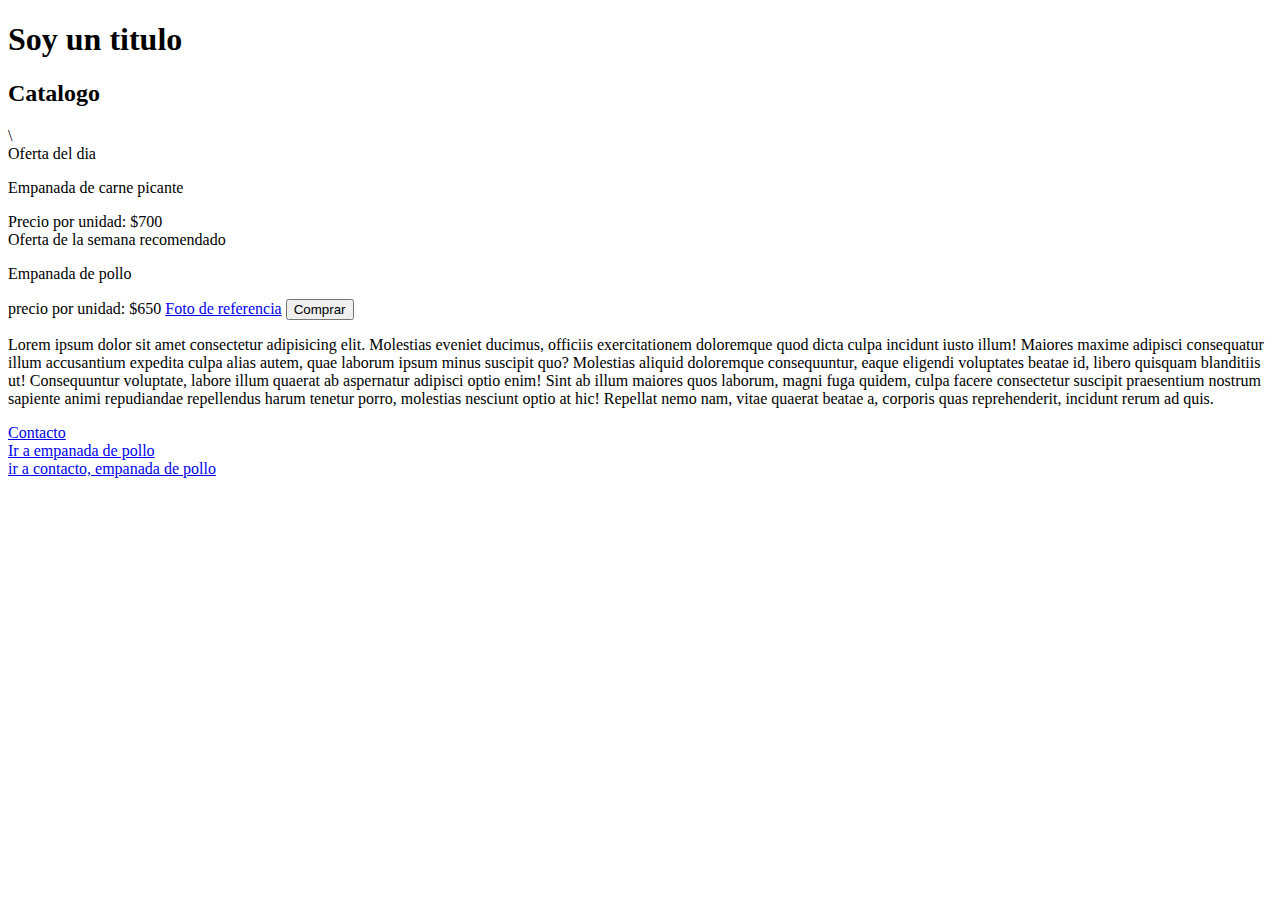
==== Clase-4/index.html @ 51210386 "first commit" ====
<!DOCTYPE html>
<html lang="es">

<head>
    <meta charset="UTF-8">
    <meta name="viewport" content="width=device-width, initial-scale=1.0">
    <title>Inicio
    </title>
</head>

<body>
    <h1>Soy un titulo</h1>
    <h2>Catalogo</h2>\
    <div id="empanada-de-carne">
        <span> Oferta del dia</span>
        <p>Empanada de carne picante</p>
        <span>Precio por unidad: $700</span>
    </div>
    <!-- Nesting o anidado -->
    <div id="empanada-de-pollo">
        <span>Oferta de la semana</span>
        <span>recomendado</span>
    </div>
    <div>
        <p>Empanada de pollo</p>
        <span> precio por unidad: $650</span>
        <a href="https://www.recetasnatura.com.ar/sites/default/files/empanadas_de_pollo.jpg">Foto de referencia</a>
        <button>Comprar</button>
    </div>
    <div>
    <p> Lorem ipsum dolor sit amet consectetur adipisicing elit. Molestias eveniet ducimus, officiis exercitationem
        doloremque quod dicta culpa incidunt iusto illum! Maiores maxime adipisci consequatur illum accusantium
        expedita culpa alias autem, quae laborum ipsum minus suscipit quo? Molestias aliquid doloremque
        consequuntur, eaque eligendi voluptates beatae id, libero quisquam blanditiis ut! Consequuntur voluptate,
        labore illum quaerat ab aspernatur adipisci optio enim! Sint ab illum maiores quos laborum, magni fuga
        quidem, culpa facere consectetur suscipit praesentium nostrum sapiente animi repudiandae repellendus harum
        tenetur porro, molestias nesciunt optio at hic! Repellat nemo nam, vitae quaerat beatae a, corporis quas
        reprehenderit, incidunt rerum ad quis.
    </p>
    </div>
    <a href="./contacto.html">Contacto</a>
    <br>
    <a href="#empanada-de-pollo">Ir a empanada de pollo</a>
    <div> <a href="./contacto.html#empanada-de-pollo">ir a contacto, empanada de pollo</a>
    </div>
    
</body>

</html>
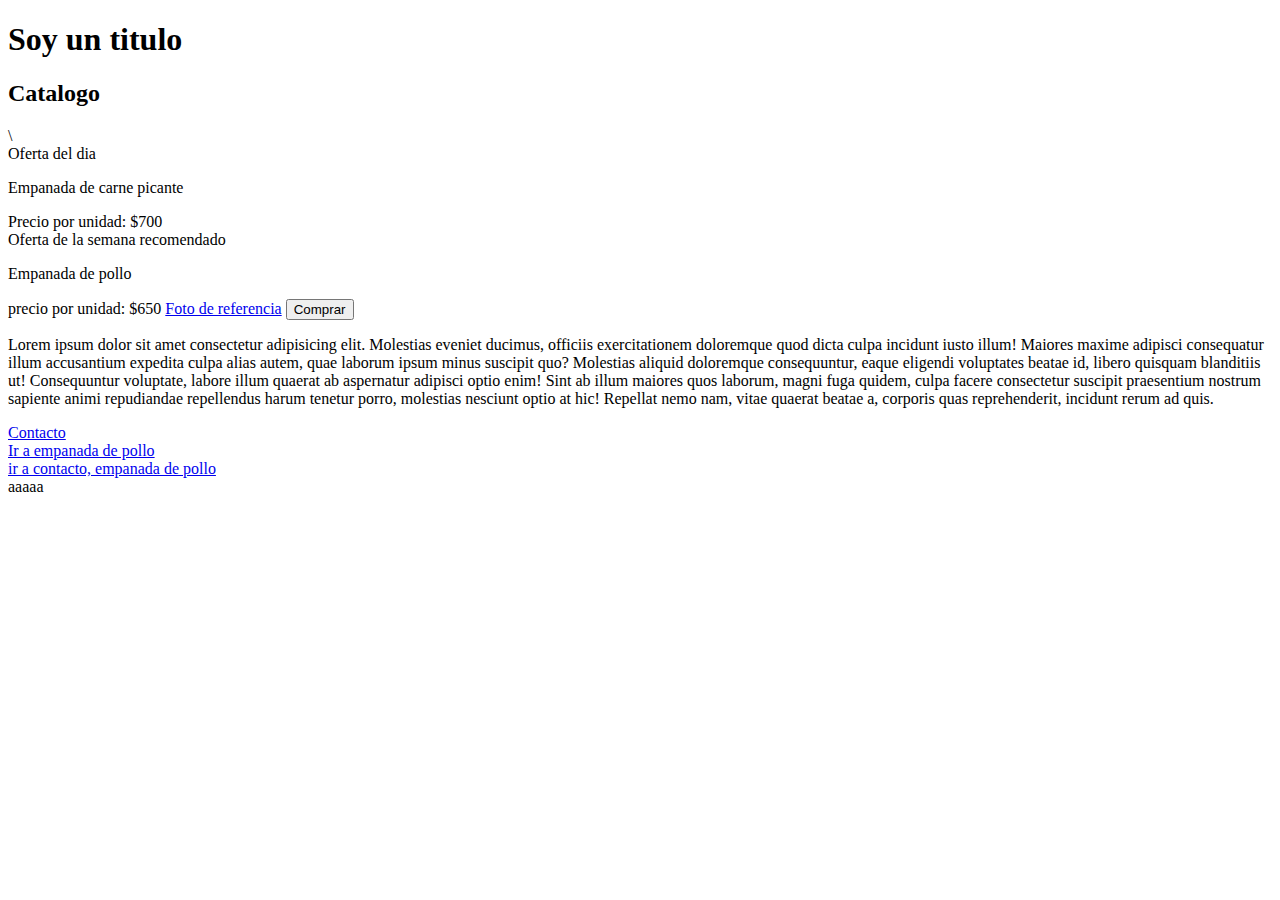
==== commit 1814c52c: "Clase-4" ====
--- a/Clase-4/index.html
+++ b/Clase-4/index.html
@@ -43,7 +43,7 @@
     <a href="#empanada-de-pollo">Ir a empanada de pollo</a>
     <div> <a href="./contacto.html#empanada-de-pollo">ir a contacto, empanada de pollo</a>
     </div>
-    
+    aaaaa 
 </body>
 
 </html>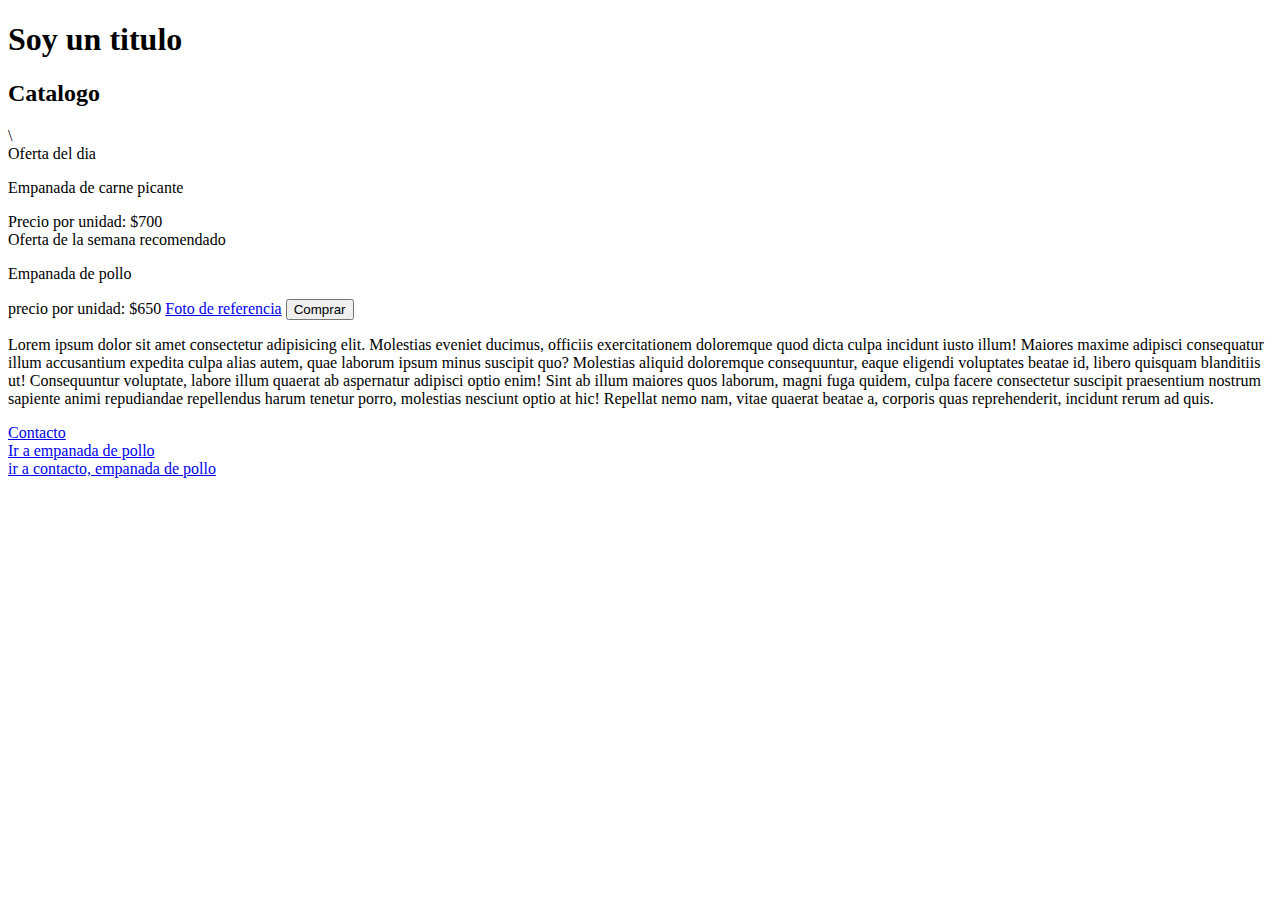
==== commit 221ac10c: "clase 4" ====
--- a/Clase-4/index.html
+++ b/Clase-4/index.html
@@ -43,7 +43,7 @@
     <a href="#empanada-de-pollo">Ir a empanada de pollo</a>
     <div> <a href="./contacto.html#empanada-de-pollo">ir a contacto, empanada de pollo</a>
     </div>
-    aaaaa 
+    
 </body>
 
 </html>